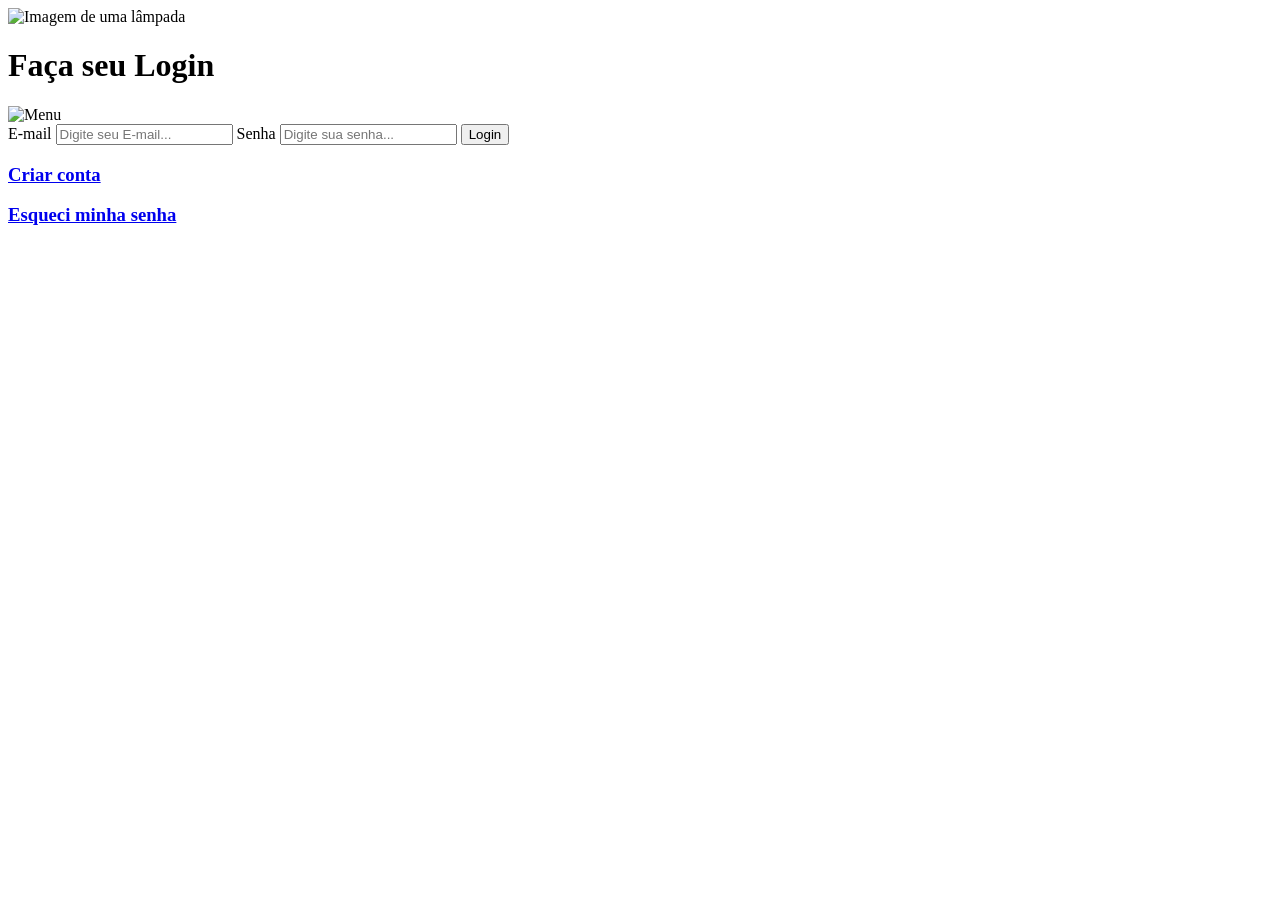
==== index.html @ d88879e6 "javascript" ====
<!DOCTYPE html>
<html lang="pt-br">
<head>
    <meta charset="UTF-8">
    <meta name="viewport" content="width=device-width, initial-scale=1.0">
    <title>Faça seu Login</title>
    <link rel="stylesheet" href="assets/css/style.css">
    <link rel="preconnect" href="https://fonts.googleapis.com">
    <link rel="preconnect" href="https://fonts.gstatic.com" crossorigin>
<body>
    <header id="cabecalho">
        <img id="lampada" src="imagens/icone lapda.png" alt="Imagem de uma lâmpada">
        <h1>Faça seu Login</h1>
        <img id="menu" src="imagens/icone de aburgui.png" alt="Menu">
    </header>
    <div id="form">
        <form method="get" action="dashboard.html" id="formulario">
            <label for="email">E-mail</label>
            <input type="email" id="email" placeholder="Digite seu E-mail..." required>
            <label for="senha">Senha</label>
            <input type="password" id="senha" placeholder="Digite sua senha..." required minlength="8">
            <button type="submit">Login</button>
        </form>
        <a href="cadastro.html"><h3>Criar conta</h3></a>
        <a href="esqueci_senha.html"><h3>Esqueci minha senha</h3></a>
    </div>

</body>
</html>
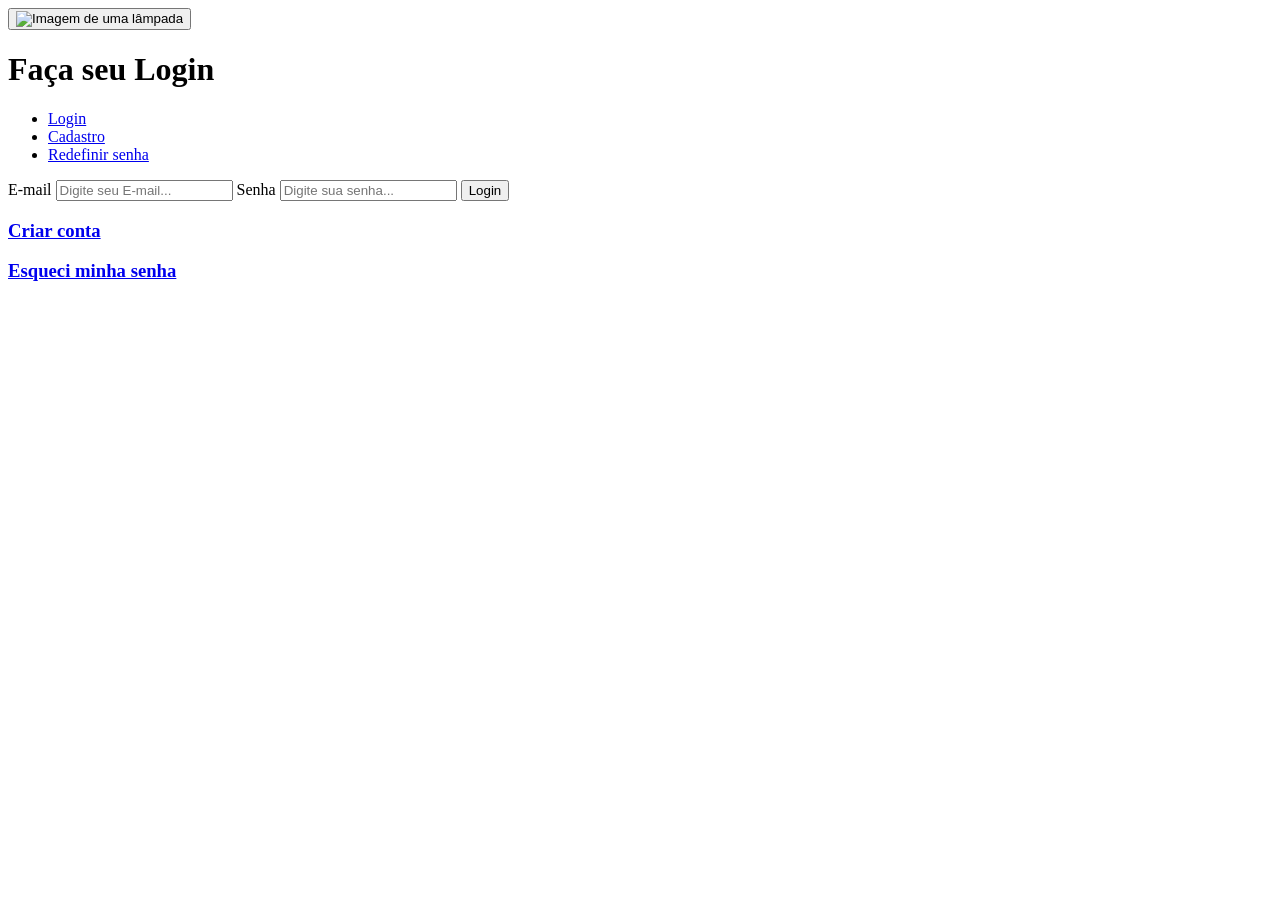
==== commit d026c7e1: "refiz praticamente" ====
--- a/index.html
+++ b/index.html
@@ -5,13 +5,26 @@
     <meta name="viewport" content="width=device-width, initial-scale=1.0">
     <title>Faça seu Login</title>
     <link rel="stylesheet" href="assets/css/style.css">
-    <link rel="preconnect" href="https://fonts.googleapis.com">
-    <link rel="preconnect" href="https://fonts.gstatic.com" crossorigin>
+    <script src="https://kit.fontawesome.com/3f21966000.js" crossorigin="anonymous"></script>
+</head>
 <body>
     <header id="cabecalho">
-        <img id="lampada" src="imagens/icone lapda.png" alt="Imagem de uma lâmpada">
-        <h1>Faça seu Login</h1>
-        <img id="menu" src="imagens/icone de aburgui.png" alt="Menu">
+        <div class="cabecalho-topo">
+            <button class="lampada-toggle" type="button" aria-label="Alternar modo escuro" title="Ativar modo escuro">
+                <img id="lampada" src="imagens/icone lapda.png" alt="Imagem de uma lâmpada">
+            </button>
+            <div class="cabecalho-direita">
+                <h1>Faça seu Login</h1>
+                <div class="bars-icon">
+                    <i class="fa-solid fa-bars"></i>
+                    <ul class="menu">
+                        <li><a href="index.html">Login</a></li>
+                        <li><a href="cadastro.html">Cadastro</a></li>
+                        <li><a href="redefinir_senha.html">Redefinir senha</a></li>
+                    </ul>
+                </div>
+            </div>
+        </div>
     </header>
     <div id="form">
         <form method="get" action="dashboard.html" id="formulario">
@@ -22,8 +35,9 @@
             <button type="submit">Login</button>
         </form>
         <a href="cadastro.html"><h3>Criar conta</h3></a>
-        <a href="esqueci_senha.html"><h3>Esqueci minha senha</h3></a>
+        <a href="redefinir_senha.html"><h3>Esqueci minha senha</h3></a>
     </div>
 
+    <script src="assets/js/main.js"></script>
 </body>
 </html>
